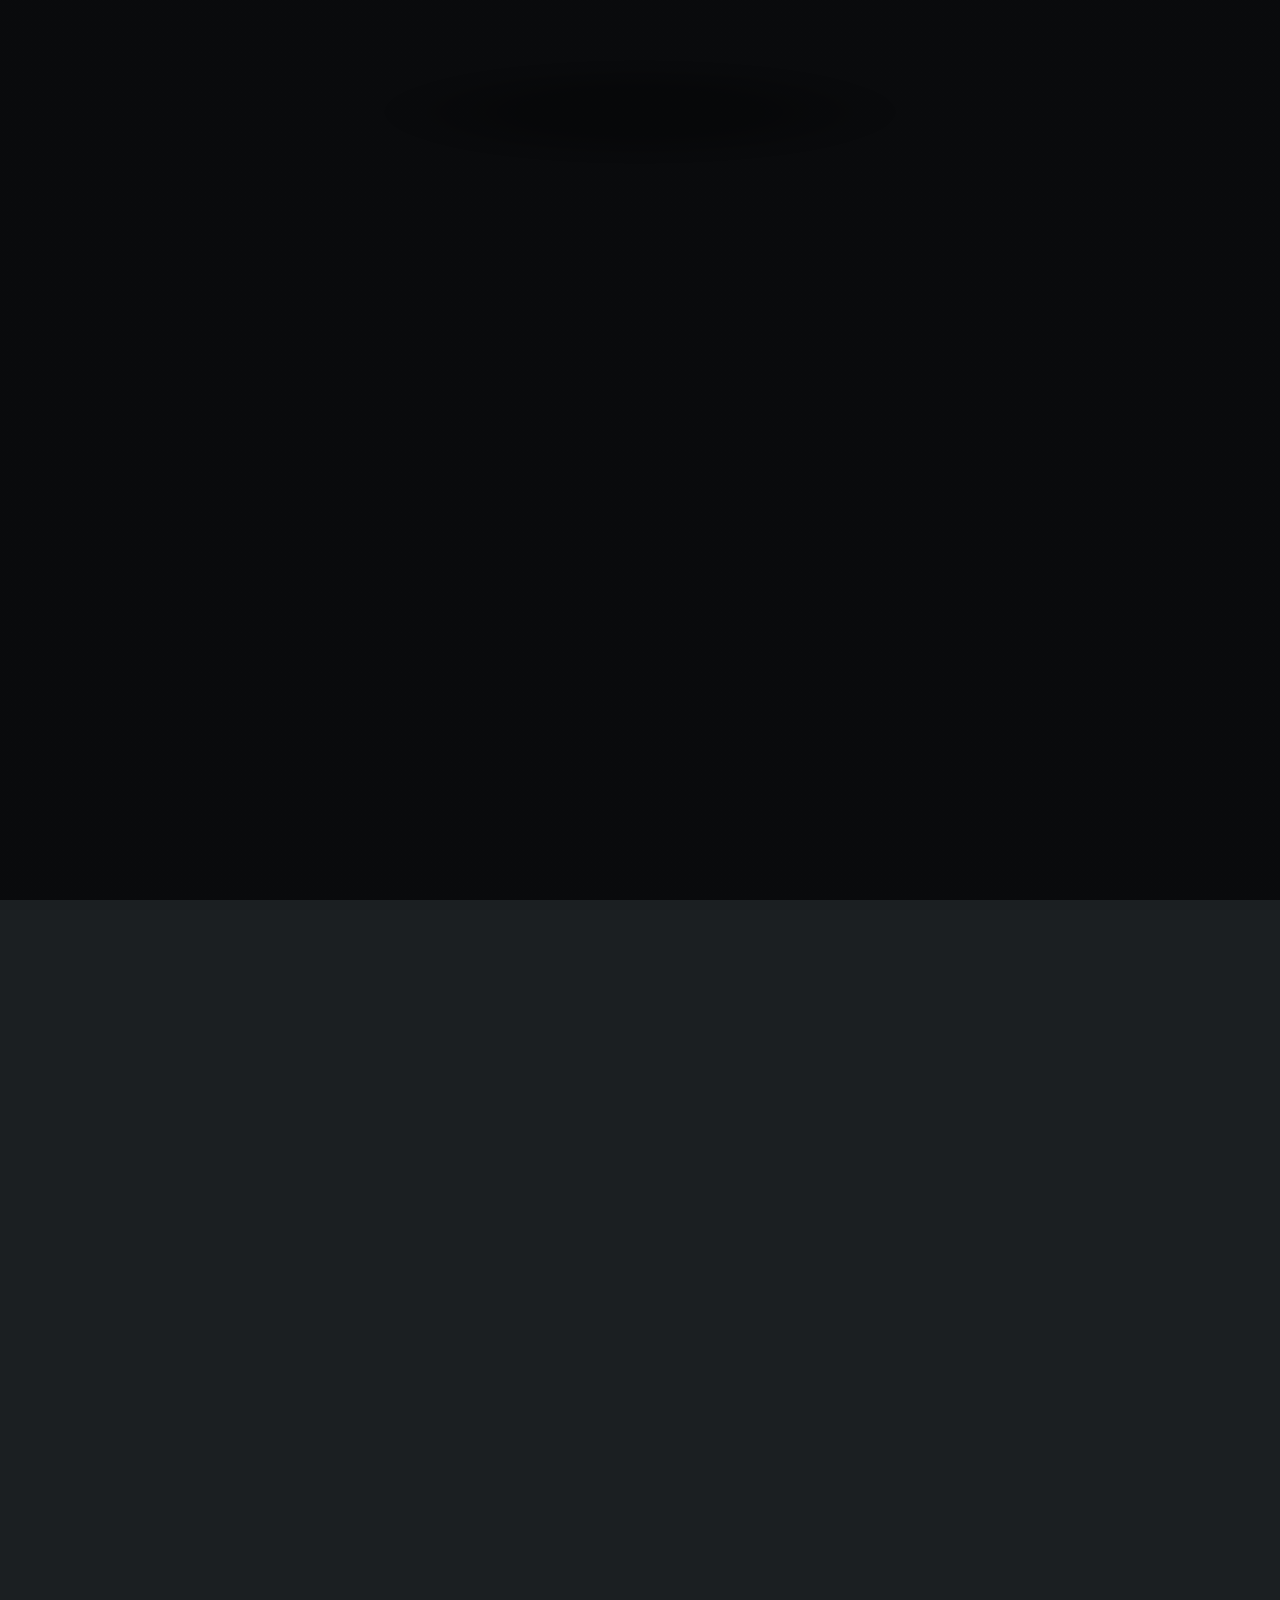
==== index.html @ 465e0b08 "Update index.html" ====
<!DOCTYPE HTML>
<!--
	Dimension by HTML5 UP
	html5up.net | @ajlkn
	Free for personal and commercial use under the CCA 3.0 license (html5up.net/license)
-->
<html>
	<!-- 	This is the "Head" of the HTML document.
		It contains information that isn't displayed on the actual page, but is useful
		for the web browser when loading the page	
	-->
	<head>
		<!-- This is the title of the page. It is the text that appears inside this pages tab in your web browser -->
		<title>Sara Capecchiacci</title>
		<meta charset="utf-8" />
		<meta name="viewport" content="width=device-width, initial-scale=1, user-scalable=no" />
		<!-- 	This links to this page's CSS, which is contained in the folder assets/css and the file main.css.
			 If you want to edit the styling of this page, you should edit the file assets/css/main.css
			 If you have a new CSS file you'd like to add with custom styling, you should link to it here using:
			 <link rel="stylesheet" href="assets/css/my-new-css-file.css"/> 
		-->
		<link rel="stylesheet" href="assets/css/main.css" />
		<!-- 	In the case that the user's browser does not support JavaScript (unlikely, but possible), the page
			will load a separate set of CSS stylings from the file assets/css/noscript.css
			Any HTML contained inside <noscript></noscript> tags will be loaded in the event that JavaScript is not
			available. 
		-->
		<link rel="stylesheet" href="https://cdnjs.cloudflare.com/ajax/libs/font-awesome/6.7.2/css/all.min.css">
		<noscript><link rel="stylesheet" href="assets/css/noscript.css" /></noscript>
	</head>
	<!-- The body is the location where your site's content will go -->
	<body class="is-preload">

			<!-- This "div" wraps around all of our content and just changes how things are layed out -->
			<div id="wrapper">

					<!-- This is where the content that appears on page load exists -->
					<header id="header">
						<!-- This is the main content of the front page -->
						<div class="content">
							<div class="inner">
								<!-- Here is a heading where you can put your name -->
								<h1>
									Sara Capecchiacci
								</h1>
								<!-- 	Here is an image where you can put a picture of you. 
									You can change the width and height attributes below to change how large
									your image is.

									Try adding "border-radius: 50%;" to the style attribute.
								-->
								<img src="images/picture.JPG" style="width:280px; height:280px; object-fit: cover;">
								<!-- 	Here is a paragraph where you can put your position and institution, or
									a short line about yourself.
								-->
								<p>
									PhD candidate <br> Institute of Astrophysics - FORTH
								</p>

								<!-- Small bio -->
							    <p class="bio">
							        I study relativistic jets from supermassive black holes. My research combines multiwavelength
							        observations, spectral modelling, and polarimetry to investigate
							        particle acceleration and magnetic field structures in blazars.
							    </p>
															
								<!-- Here is a paragraph where you can put a link to your CV -->
								<p>
									<!-- Note you will want to change where this points to! -->
									<a href="https://drive.google.com/file/d/13VNxeO8itMdhWg0l_MKs22G4I3-7I-QQ/view?usp=share_link" target="_blank">Curriculum Vitae</a>
								</p>
							</div>
						</div>
						<!-- This is the navigation menu -->
						<nav>
							<!-- This element makes an "Unordered List" -->
							<ul>
								<!-- This is a "List Item" -->
								<li>
									<!-- 	Note that this links to #about, which will move the page to wherever
										the element with the id "about" exists.
									-->
									<a href="#about">About Me</a>
								</li>
								<li>
									<a href="#research">Research</a>
								</li>
								<li>
									<a href="#community">Experience</a>
								</li>
								<li>
								    <a href="#workshops">Workshops</a>
								</li>
								<li>
									<a href="#contact">Contact</a>
								</li>
								<!-- 	You can add another button to your navigation menu by adding
									another List Item with a link inside of it.
								-->
								<!-- <li>
									<a href="images/Astronomy.jpg">My CV</a>
								</li> -->
							</ul>
						</nav>
					</header>

					<!-- These are the "cards" that appear when you click the buttons on the main page -->
					<div id="main">
						<!-- 	Here is the "About Me" card. Note it has the id "about", which the previous 
							button links to.
						-->
						<article id="about">
							<h2 class="major">About Me</h2>
							<!-- Here is an image that you can customize for this page -->
							<!-- <span class="image main">
								<img src="images/pic01.jpg" alt=""/>
							</span> -->
							<!-- Here are three paragraphs where you can fill out information about yourself -->
							<!-- Items contained in <b> tags are bolded! -->
							<h3 class="subtitle">Research Interests</h3>
								<ul>
									<li>High-energy astrophysics</li>
									<li>Active Galactic Nuclei</li>
									<li>Blazars</li>
									<li>Multiwavelength observations and polarimetry</li>
									<li>Relativistic jets</li>
									<li>Particle acceleration</li>
									<li>Next-generation X-ray missions</li>
								</ul>

							<h3 class="subtitle">Scientific Collaborations and Teams</h3>
								<ul>
									<li>Fermi-LAT Collaboration</li>
    								<li>LSST AGN Science Collaboration</li>
    								<li>COSI Collaboration</li>
    								<li>GOSoX Science Team</li>
									<li>EXPO Collaboration</li>
								</ul>
							
							<h3 class="subtitle">Education</h3>
								<ul>
								<p>
									Bachelor's degree in Physics at Università degli Studi di Milano (10/2021); Master's degree with highest honors in Astrophysics and Space Physics at Università degli Studi di Milano Bicocca (11/2023); PhD student at IA-FORTH (10/2024-present day).
								</p>
								</ul>

						</article>

						<!-- Here is the "Research" card. -->
						<article id="research">
							<div class="section-header">
    							<h2 class="major">Research</h2>

    							<ul class="icons">
        							<li>
            							<a href="https://orcid.org/0009-0007-1918-577X" class="icon fa-brands fa-orcid">
                							<span class="label">ORCID</span>
            							</a>
        							</li>
									<li>
            							<a href="https://scholar.google.com/citations?user=LfG6wXsAAAAJ&hl=it&oi=ao" class="icon fa-solid fa-graduation-cap">
                							<span class="label">Google Scholar</span>
            							</a>
        							</li>
    							</ul>
							</div>				
							<!-- Here is an image that you can customize for this page -->
							<!-- <span class="image main">
								<img src="images/present.jpg" alt=""/>
							</span>  -->

							<h3 class="subtitle">First author publications</h3>
							<!-- <span class="image main">
								<img src="images/pic02.jpg" alt=""/>
							</span> -->
								<!-- 	A <br> tag puts in a break so that the text that follows it displays on
									the next line.
								-->

							<p>
								<b>Blazars through the Eyes of REDSoX and GOSoX</b><br>Accepted for publication in A&A.
							</p>

							<p>
								<b>Spectral Modelling of IXPE HSP Blazars: Exploring One-Zone and Two-Zone Leptonic Scenarios</b><br>Accepted for publication in A&A.
							</p>

							<p>
								<b>Discriminating Blazar Emission Models with High-Energy Polarimetry: Multi-band Predictions and Detectability</b><br>Published in <a href="https://www.aanda.org/articles/aa/full_html/2026/07/aa60331-26/aa60331-26.html">A&A</a>.
							</p>

							<p>
								<b>Unveiling blazar synchrotron emission: a multiwavelength polarimetric study of high-synchrotron and low-synchrotron peaked populations</b><br>Published in <a href="https://www.aanda.org/articles/aa/abs/2025/11/aa55392-25/aa55392-25.html">A&A</a>.
							</p>

							
							<!-- <h3 class="subtitle">Work in progress</h3> -->
								<!-- 	A <br> tag puts in a break so that the text that follows it displays on
									the next line.
								-->

								
							<h3 class="subtitle">Proposals</h3>
							
							<p>
								<b>XMM-Newton, NuSTAR, COSI</b><br>"AGN coronal temperatures with XMM-Newton, NuSTAR & COSI", co-I
							</p>

							<p>
								<b>IXPE Cycle 4</b><br>"Straight out of External Compton: the luminous blazar S5 0836+710", co-I
							</p>
							
							<p>
								<b>IXPE Cycle 4</b><br>"Legacy survey of HSP blazars in X-ray polarisation", co-I
							</p>
							
							<p>
								<b>IXPE Cycle 3</b><br>"X-ray and broad band Polarimetric study of the peculiar HSP 1ES 1959+650", co-I, granted 320 ksec of observation time
							</p>

							<p>
								<b>IXPE Cycle 3</b><br>"Legacy X-ray polarization light curve of blazar Mrk 501", co-I, granted 2 Msec of observation time
							</p>

							<p>
								<b>EXPO, The Enhanced X-ray Polarimetry Observatory</b><br>ESA M-class mission selected for proposal phase
							</p>

							
							<h3 class="subtitle">Theses</h3>

							<p>
								<b>PhD Thesis</b><br>"Exploring particle acceleration models in supermassive black hole jets through multiwavelength polarization observations" (in prep.).
							</p>
							
							<p>
								<b>Master's Thesis</b><br>"Mitigating unbalanced training sets for machine learning: generation of synthetic SEDs for the selection of high-redshift quasars" (INAF).
							</p>
							
							<p>
								<b>Bachelor's Thesis</b><br>"Study of time dependence of Planck-LFI detector properties" (Planck collaboration).
							</p>


							<h3 class="subtitle">Co-authored publications</h3>

							<p>
								<b>Intra-night optical polarization monitoring of blazars II</b><br>A. Glykopoulou et al., in prep.
							</p>

							<p>
								<b>Revisiting the multi-wavelength polarization of Mrk 421: Signatures of a propagating shock</b><br>F. Apel et al., in prep.
							</p>

							<p>
								<b>Testing the Correlations between X-ray Spectral Properties and Polarization for High Synchrotron Peaked Blazars</b><br>M. L. Saade et al., submitted to MNRAS.
							</p>

							<p>
								<b>EXPO: a quantum leap in fast, wide-band X-ray polarimetry for astrophysics</b><br>P. Soffitta et al., Proc. SPIE, 14146, 3105324. <a href="https://arxiv.org/abs/2608.20898v1">ArXiv</a>.
							</p>

							<p>
								<b>The Second Catalog of Low-Energy Fermi-LAT Sources</b><br>Fermi-LAT Collaboration, accepted in ApJ. <a href="https://arxiv.org/abs/2610.18972">ArXiv</a>.
							</p>

							<p>
								<b>4FHL: The Fourth Catalog of Hard Fermi-LAT Sources</b><br>Fermi-LAT Collaboration, accepted in ApJ. <a href="https://arxiv.org/abs/2609.31457">ArXiv</a>.
							</p>

							<p>
								<b>Tracking down the broadband polarimetric properties of PG1553+113</b><br>R. Middei et al., published in ApJ. <a href="https://arxiv.org/abs/2605.12602">ArXiv</a>.
							</p>

							<p>
								<b>Detectability of Polarized &gamma;-Ray Emission from Blazar Flares with COSI</b><br>A. Latiolais et al., published in ApJ. <a href="https://arxiv.org/abs/2605.01139">ArXiv</a>.
							</p>

							<p>
								<b>Intra-night optical polarization monitoring of blazars</b><br>A. Polychronakis et al., published in A&A. <a href="https://arxiv.org/abs/2511.10736">ArXiv</a>.
							</p>

						</article>

						<!-- Here is the "Experience" card. -->
						<article id="community">
    						<h2 class="major">Experience</h2>
    						<span class="image main">
        						<img src="images/skinakas.jpg" alt="" />
    						</span>

    						<div style="margin-left: 1rem;">
        						<p style="margin-bottom: 0.25rem;"><b>Observations:</b></p>
        						<ul style="margin-top: 0;">
            						<li>Operator of the 1.3 m telescope at the Skinakas Observatory (present).</li>
        						</ul>

        						<p style="margin-bottom: 0.25rem;"><b>Organising committees:</b></p>
        						<ul style="margin-top: 0;">
            						<li>Local Organising Committee for Extragalactic Jets in Crete 2025, Heraklion, Greece.</li>
            						<li>University of Crete PhD Day Organising Committee (present).</li>
        						</ul>

        						<p style="margin-bottom: 0.25rem;"><b>Teaching:</b></p>
        						<ul style="margin-top: 0;">
            						<li>Teaching assistant for “Introduction of Python for Physicists” at the University of Crete (present).</li>
            						<li>Substitute high-school teacher for mathematics and physics (2024).</li>
        						</ul>

        						<p style="margin-bottom: 0.25rem;"><b>Outreach:</b></p>
        						<ul style="margin-top: 0;">
            						<li>Public events at Skinakas Observatory, presenting the observatory and its telescopes to visitors (present).</li>
            						<li>Researcher's Night at IA-FORTH, presenting the work of the Department of Astrophysics (present).</li>
        						</ul>

        						<!-- <p>
            						<b>Equity & Inclusion:</b>
        						</p> -->
    						</div>
						</article>

						<!-- Here is the "Workshops" card. -->
						<article id="workshops">
							<h3 class="subtitle">Astrophysics schools</h3>
							<!-- <span class="image main">
								<img src="images/pic02.jpg" alt=""/>
							</span> -->
								<!-- 	A <br> tag puts in a break so that the text that follows it displays on
									the next line.
								-->

							<p>
								<b>6th Hel.A.S. Astrophysics Summer School</b><br>August 24-28, 2026, National and Kapodistrian University of Athens, Greece
							</p>

							<p>
								<b>Astrostatistics Summer School</b><br>June 16-20, 2026, University of Crete, Greece
							</p>

							<p>
								<b>Fermi Summer School</b><br>May 26-June 7, 2025, University of Delaware Conference Center, USA
							</p>

							<p>
								<b>Frontiers in X-ray Polarimetry (FiXP) Academy</b><br>April 7-11, 2025, Gran Sasso Science Institute, Italy
							</p>

							<h3 class="subtitle">Workshops</h3>

							<p>
								<b>The VI Gravi-Gamma-Nu Workshop</b><br>September 30-October 2, 2026, Università degli Studi di Milano Bicocca, Italy
							</p>

							<p>
								<b>Physics of the Cosmos Third Early Career Workshop</b><br>September 22-24, 2026
							</p>

							<p>
								<b>IXPE Proposers Workshop 2026</b><br>June 30, 2026
							</p>
							
							<p>
								<b>XMM Data Analysis Workshop</b><br>April 1-3, 2025
							</p>

							<p>
								<b>Gaia Science Alerts Workshop</b><br>September 30- Oct 2, 2024, Institute of Astrophysics - Forth, Greece
							</p>
							
						</article>

						<!-- Here is a the "Contact" card. -->
						<article id="contact">
							<h2 class="major">Contact</h2>
							<p>
							    <i class="icon fa-envelope"></i>
							    <b>Email:</b>
							    <a href="mailto:scapecchiacci@ia.forth.gr">scapecchiacci@ia.forth.gr</a>
							</p>
							
							<p> 
								<i class="icon fa-home"></i>
								<b>Address:</b> IA-FORTH, N. Plastira 100, 70013 Vassilika Vouton, Greece
							</p>

							<p> 
								<i class="icon fa-phone"></i>
								<b>Phone:</b> +30 6947192276
							</p>

							<!-- 	Here are the fancy icons that link to your social media.
								These icons are rendered using Font Awesome fonts, and you can find more icons
								here: https://fontawesome.com/icons
							-->
							<ul class="icons">
								<!-- The Linkedin icon -->
								<li>
									<a href="https://www.linkedin.com/in/sara-capecchiacci-63b383281/" class="icon fa-linkedin">
										<span class="label">Linkedin</span>
									</a>	
								</li>
								<!-- The orcID icon -->
								<li>
									<a href="https://orcid.org/0009-0007-1918-577X" class="icon fa-brands fa-orcid">
										<span class="label">orcID</span>
									</a>
								</li>
								<!-- The Scholar icon -->
								<li>
									<a href="https://scholar.google.com/citations?user=LfG6wXsAAAAJ&hl=it&oi=ao" class="icon fa-solid fa-graduation-cap">
										<span class="label">googlescholar</span>
									</a>
								</li>
							</ul>
						</article>
					</div>

					<!-- This is the footer that appears at the bottom of the page -->
					<footer id="footer">
						<!-- 	You can change "Untitled" to your name to show everyone that
							this is your work.
						-->
						<p class="copyright">&copy; Untitled. Design: <a href="https://html5up.net">HTML5 UP</a>.</p>
					</footer>

			</div>

			<!--	This is the background image of the site.
				All configuration of the background is done with CSS.
				Look in the file assets/css/main.css and search for "#bg" to
				see how this element is styled. Look for comments pointing 
				to where you can set a new background image.
			-->
			<div id="bg"></div>

			<!-- Scripts -->
			<script src="assets/js/jquery.min.js"></script>
			<script src="assets/js/browser.min.js"></script>
			<script src="assets/js/breakpoints.min.js"></script>
			<script src="assets/js/util.js"></script>
			<script src="assets/js/main.js"></script>

	</body>
</html>
---- assets/css/main.css ----
/* This is where the Font Awesome fonts come from */
@import url(font-awesome.min.css);
@import url("https://fonts.googleapis.com/css?family=Source+Sans+Pro:300italic,600italic,300,600");

/*
	Dimension by HTML5 UP
	html5up.net | @ajlkn
	Free for personal and commercial use under the CCA 3.0 license (html5up.net/license)
*/

html, body, div, span, applet, object,
iframe, h1, h2, h3, h4, h5, h6, p, blockquote,
pre, a, abbr, acronym, address, big, cite,
code, del, dfn, em, img, ins, kbd, q, s, samp,
small, strike, strong, sub, sup, tt, var, b,
u, i, center, dl, dt, dd, ol, ul, li, fieldset,
form, label, legend, table, caption, tbody,
tfoot, thead, tr, th, td, article, aside,
canvas, details, embed, figure, figcaption,
footer, header, hgroup, menu, nav, output, ruby,
section, summary, time, mark, audio, video {
	margin: 0;
	padding: 0;
	border: 0;
	font-size: 100%;
	font: inherit;
	vertical-align: baseline;}

article, aside, details, figcaption, figure,
footer, header, hgroup, menu, nav, section {
	display: block;}

body {
	line-height: 1;
}

ol, ul {
	list-style: none;
}

blockquote, q {
	quotes: none;
}

	blockquote:before, blockquote:after, q:before, q:after {
		content: '';
		content: none;
	}

table {
	border-collapse: collapse;
	border-spacing: 0;
}

body {
	-webkit-text-size-adjust: none;
}

mark {
	background-color: transparent;
	color: inherit;
}

input::-moz-focus-inner {
	border: 0;
	padding: 0;
}

input, select, textarea {
	-moz-appearance: none;
	-webkit-appearance: none;
	-ms-appearance: none;
	appearance: none;
}

@-ms-viewport {
	width: device-width;
}

@media screen and (max-width: 480px) {

	html, body {
		min-width: 320px;
	}

}

html {
	box-sizing: border-box;
}

*, *:before, *:after {
	box-sizing: inherit;
}

body {
	background: #1b1f22;
}

	body.is-preload *, body.is-preload *:before, body.is-preload *:after {
		-moz-animation: none !important;
		-webkit-animation: none !important;
		-ms-animation: none !important;
		animation: none !important;
		-moz-transition: none !important;
		-webkit-transition: none !important;
		-ms-transition: none !important;
		transition: none !important;
	}

/* Type */

html {
	font-size: 16pt;
}

	@media screen and (max-width: 1680px) {

		html {
			font-size: 12pt;
		}

	}

	@media screen and (max-width: 736px) {

		html {
			font-size: 11pt;
		}

	}

	@media screen and (max-width: 360px) {

		html {
			font-size: 10pt;
		}

	}

body, input, select, textarea {
	color: #ffffff;
	font-family: "Source Sans Pro", sans-serif;
	font-weight: 300;
	font-size: 1rem;
	line-height: 1.65;
}

/* Here you can change how links (and all of the other basic elements) look */
a {
	-moz-transition: color 0.2s ease-in-out, background-color 0.2s ease-in-out, border-bottom-color 0.2s ease-in-out;
	-webkit-transition: color 0.2s ease-in-out, background-color 0.2s ease-in-out, border-bottom-color 0.2s ease-in-out;
	-ms-transition: color 0.2s ease-in-out, background-color 0.2s ease-in-out, border-bottom-color 0.2s ease-in-out;
	transition: color 0.2s ease-in-out, background-color 0.2s ease-in-out, border-bottom-color 0.2s ease-in-out;
	border-bottom: dotted 1px rgba(255, 255, 255, 0.5);
	text-decoration: none;
	color: inherit;
}

	a:hover {
		border-bottom-color: transparent;
	}

strong, b {
	color: #ffffff;
	font-weight: 600;
}

em, i {
	font-style: italic;
}

p {
	margin: 0 0 2rem 0;
}

h1, h2, h3, h4, h5, h6 {
	color: #ffffff;
	font-weight: 600;
	line-height: 1.5;
	margin: 0 0 1rem 0;
	text-transform: uppercase;
	letter-spacing: 0.2rem;
}

	h1 a, h2 a, h3 a, h4 a, h5 a, h6 a {
		color: inherit;
		text-decoration: none;
	}

	h1.major, h2.major, h3.major, h4.major, h5.major, h6.major {
		border-bottom: solid 1px #ffffff;
		width: -moz-max-content;
		width: -webkit-max-content;
		width: -ms-max-content;
		width: max-content;
		padding-bottom: 0.5rem;
		margin: 0 0 2rem 0;
	}

h1 {
	font-size: 2.25rem;
	line-height: 1.3;
	letter-spacing: 0.5rem;
}

h2 {
	font-size: 1.5rem;
	line-height: 1.4;
	letter-spacing: 0.5rem;
}

h3 {
	font-size: 1rem;
}

h4 {
	font-size: 0.8rem;
}

h5 {
	font-size: 0.7rem;
}

h6 {
	font-size: 0.6rem;
}

/* 	
	media queries (@media) are what make web pages mobile friendly.
   	web pages with media queries "respond" to changes in the webpage width by
   	changing the styling of individual elements.

	When screens render the page with 736 pixels or less of width, then this
	CSS will overwrite the old CSS.

   	See here for more: https://www.w3schools.com/css/css3_mediaqueries_ex.asp
*/
@media screen and (max-width: 736px) {

	h1 {
		font-size: 1.75rem;
		line-height: 1.4;
	}

	h2 {
		font-size: 1.25em;
		line-height: 1.5;
	}

}

sub {
	font-size: 0.8rem;
	position: relative;
	top: 0.5rem;
}

sup {
	font-size: 0.8rem;
	position: relative;
	top: -0.5rem;
}

blockquote {
	border-left: solid 4px #ffffff;
	font-style: italic;
	margin: 0 0 2rem 0;
	padding: 0.5rem 0 0.5rem 2rem;
}

code {
	background: rgba(255, 255, 255, 0.075);
	border-radius: 4px;
	font-family: "Courier New", monospace;
	font-size: 0.9rem;
	margin: 0 0.25rem;
	padding: 0.25rem 0.65rem;
}

pre {
	-webkit-overflow-scrolling: touch;
	font-family: "Courier New", monospace;
	font-size: 0.9rem;
	margin: 0 0 2rem 0;
}

	pre code {
		display: block;
		line-height: 1.75;
		padding: 1rem 1.5rem;
		overflow-x: auto;
	}

hr {
	border: 0;
	border-bottom: solid 1px #ffffff;
	margin: 2.75rem 0;
}

.align-left {
	text-align: left;
}

.align-center {
	text-align: center;
}

.align-right {
	text-align: right;
}

/* Form */

form {
	margin: 0 0 2rem 0;
}

	form > :last-child {
		margin-bottom: 0;
	}

	form > .fields {
		display: -moz-flex;
		display: -webkit-flex;
		display: -ms-flex;
		display: flex;
		-moz-flex-wrap: wrap;
		-webkit-flex-wrap: wrap;
		-ms-flex-wrap: wrap;
		flex-wrap: wrap;
		width: calc(100% + 3rem);
		margin: -1.5rem 0 2rem -1.5rem;
	}

		form > .fields > .field {
			-moz-flex-grow: 0;
			-webkit-flex-grow: 0;
			-ms-flex-grow: 0;
			flex-grow: 0;
			-moz-flex-shrink: 0;
			-webkit-flex-shrink: 0;
			-ms-flex-shrink: 0;
			flex-shrink: 0;
			padding: 1.5rem 0 0 1.5rem;
			width: calc(100% - 1.5rem);
		}

			form > .fields > .field.half {
				width: calc(50% - 0.75rem);
			}

			form > .fields > .field.third {
				width: calc(100%/3 - 0.5rem);
			}

			form > .fields > .field.quarter {
				width: calc(25% - 0.375rem);
			}

	@media screen and (max-width: 480px) {

		form > .fields {
			width: calc(100% + 3rem);
			margin: -1.5rem 0 2rem -1.5rem;
		}

			form > .fields > .field {
				padding: 1.5rem 0 0 1.5rem;
				width: calc(100% - 1.5rem);
			}

				form > .fields > .field.half {
					width: calc(100% - 1.5rem);
				}

				form > .fields > .field.third {
					width: calc(100% - 1.5rem);
				}

				form > .fields > .field.quarter {
					width: calc(100% - 1.5rem);
				}

	}

label {
	color: #ffffff;
	display: block;
	font-size: 0.8rem;
	font-weight: 300;
	letter-spacing: 0.2rem;
	line-height: 1.5;
	margin: 0 0 1rem 0;
	text-transform: uppercase;
}

input[type="text"],
input[type="password"],
input[type="email"],
input[type="tel"],
select,
textarea {
	-moz-appearance: none;
	-webkit-appearance: none;
	-ms-appearance: none;
	appearance: none;
	-moz-transition: border-color 0.2s ease-in-out, box-shadow 0.2s ease-in-out, background-color 0.2s ease-in-out;
	-webkit-transition: border-color 0.2s ease-in-out, box-shadow 0.2s ease-in-out, background-color 0.2s ease-in-out;
	-ms-transition: border-color 0.2s ease-in-out, box-shadow 0.2s ease-in-out, background-color 0.2s ease-in-out;
	transition: border-color 0.2s ease-in-out, box-shadow 0.2s ease-in-out, background-color 0.2s ease-in-out;
	background-color: transparent;
	border-radius: 4px;
	border: solid 1px #ffffff;
	color: inherit;
	display: block;
	outline: 0;
	padding: 0 1rem;
	text-decoration: none;
	width: 100%;
}

	input[type="text"]:invalid,
	input[type="password"]:invalid,
	input[type="email"]:invalid,
	input[type="tel"]:invalid,
	select:invalid,
	textarea:invalid {
		box-shadow: none;
	}

	input[type="text"]:focus,
	input[type="password"]:focus,
	input[type="email"]:focus,
	input[type="tel"]:focus,
	select:focus,
	textarea:focus {
		background: rgba(255, 255, 255, 0.075);
		border-color: #ffffff;
		box-shadow: 0 0 0 1px #ffffff;
	}

select {
	background-image: url("data:image/svg+xml;charset=utf8,%3Csvg xmlns='http://www.w3.org/2000/svg' width='40' height='40' preserveAspectRatio='none' viewBox='0 0 40 40'%3E%3Cpath d='M9.4,12.3l10.4,10.4l10.4-10.4c0.2-0.2,0.5-0.4,0.9-0.4c0.3,0,0.6,0.1,0.9,0.4l3.3,3.3c0.2,0.2,0.4,0.5,0.4,0.9 c0,0.4-0.1,0.6-0.4,0.9L20.7,31.9c-0.2,0.2-0.5,0.4-0.9,0.4c-0.3,0-0.6-0.1-0.9-0.4L4.3,17.3c-0.2-0.2-0.4-0.5-0.4-0.9 c0-0.4,0.1-0.6,0.4-0.9l3.3-3.3c0.2-0.2,0.5-0.4,0.9-0.4S9.1,12.1,9.4,12.3z' fill='%23ffffff' /%3E%3C/svg%3E");
	background-size: 1.25rem;
	background-repeat: no-repeat;
	background-position: calc(100% - 1rem) center;
	height: 2.75rem;
	padding-right: 2.75rem;
	text-overflow: ellipsis;
}

	select option {
		color: #ffffff;
		background: #1b1f22;
	}

	select:focus::-ms-value {
		background-color: transparent;
	}

	select::-ms-expand {
		display: none;
	}

input[type="text"],
input[type="password"],
input[type="email"],
select {
	height: 2.75rem;
}

textarea {
	padding: 0.75rem 1rem;
}

input[type="checkbox"],
input[type="radio"] {
	-moz-appearance: none;
	-webkit-appearance: none;
	-ms-appearance: none;
	appearance: none;
	display: block;
	float: left;
	margin-right: -2rem;
	opacity: 0;
	width: 1rem;
	z-index: -1;
}

	input[type="checkbox"] + label,
	input[type="radio"] + label {
		text-decoration: none;
		-moz-user-select: none;
		-webkit-user-select: none;
		-ms-user-select: none;
		user-select: none;
		color: #ffffff;
		cursor: pointer;
		display: inline-block;
		font-size: 0.8rem;
		font-weight: 300;
		margin: 0 0 0.5rem 0;
		padding-left: 2.65rem;
		padding-right: 0.75rem;
		position: relative;
	}

		input[type="checkbox"] + label:before,
		input[type="radio"] + label:before {
			-moz-osx-font-smoothing: grayscale;
			-webkit-font-smoothing: antialiased;
			font-family: FontAwesome;
			font-style: normal;
			font-weight: normal;
			text-transform: none !important;
		}

		input[type="checkbox"] + label:before,
		input[type="radio"] + label:before {
			-moz-transition: border-color 0.2s ease-in-out, box-shadow 0.2s ease-in-out, background-color 0.2s ease-in-out;
			-webkit-transition: border-color 0.2s ease-in-out, box-shadow 0.2s ease-in-out, background-color 0.2s ease-in-out;
			-ms-transition: border-color 0.2s ease-in-out, box-shadow 0.2s ease-in-out, background-color 0.2s ease-in-out;
			transition: border-color 0.2s ease-in-out, box-shadow 0.2s ease-in-out, background-color 0.2s ease-in-out;
			border-radius: 4px;
			border: solid 1px #ffffff;
			content: '';
			display: inline-block;
			height: 1.65rem;
			left: 0;
			line-height: calc(1.58125rem + 0em);
			position: absolute;
			text-align: center;
			top: -0.125rem;
			width: 1.65rem;
		}

	input[type="checkbox"]:checked + label:before,
	input[type="radio"]:checked + label:before {
		background: #ffffff !important;
		border-color: #ffffff !important;
		color: #1b1f22;
		content: '\f00c';
	}

	input[type="checkbox"]:focus + label:before,
	input[type="radio"]:focus + label:before {
		background: rgba(255, 255, 255, 0.075);
		border-color: #ffffff;
		box-shadow: 0 0 0 1px #ffffff;
	}

input[type="checkbox"] + label:before {
	border-radius: 4px;
}

input[type="radio"] + label:before {
	border-radius: 100%;
}

::-webkit-input-placeholder {
	color: rgba(255, 255, 255, 0.5) !important;
	opacity: 1.0;
}

:-moz-placeholder {
	color: rgba(255, 255, 255, 0.5) !important;
	opacity: 1.0;
}

::-moz-placeholder {
	color: rgba(255, 255, 255, 0.5) !important;
	opacity: 1.0;
}

:-ms-input-placeholder {
	color: rgba(255, 255, 255, 0.5) !important;
	opacity: 1.0;
}

.formerize-placeholder {
	color: rgba(255, 255, 255, 0.5) !important;
	opacity: 1.0;
}

/* Box */

.box {
	border-radius: 4px;
	border: solid 1px #ffffff;
	margin-bottom: 2rem;
	padding: 1.5em;
}

	.box > :last-child,
	.box > :last-child > :last-child,
	.box > :last-child > :last-child > :last-child {
		margin-bottom: 0;
	}

	.box.alt {
		border: 0;
		border-radius: 0;
		padding: 0;
	}

/* This changes what the icons look like */
.icon {
	text-decoration: none;
	border-bottom: none;
	position: relative;
}

	.icon:before {
		-moz-osx-font-smoothing: grayscale;
		-webkit-font-smoothing: antialiased;
		font-family: FontAwesome;
		font-style: normal;
		font-weight: normal;
		text-transform: none !important;
	}

	.icon > .label {
		display: none;
	}

/* This changes what an image looks like */
.image {
	border-radius: 4px;
	border: 0;
	display: inline-block;
	position: relative;
}

	.image:before {
		pointer-events: none;
		background-image: url("../../images/overlay.png");
		background-color: rgba(19, 21, 25, 0.5);
		border-radius: 4px;
		content: '';
		display: block;
		height: 100%;
		left: 0;
		opacity: 0.5;
		position: absolute;
		top: 0;
		width: 100%;
	}

	.image img {
		border-radius: 4px;
		display: block;
	}

	.image.left, .image.right {
		max-width: 40%;
	}

		.image.left img, .image.right img {
			width: 100%;
		}

	.image.left {
		float: left;
		padding: 0 1.5em 1em 0;
		top: 0.25em;
	}

	.image.right {
		float: right;
		padding: 0 0 1em 1.5em;
		top: 0.25em;
	}

	.image.fit {
		display: block;
		margin: 0 0 2rem 0;
		width: 100%;
	}

		.image.fit img {
			width: 100%;
		}

	.image.main {
		display: block;
		margin: 2.5rem 0;
		width: 100%;
	}

		.image.main img {
			width: 100%;
		}

	@media screen and (max-width: 736px) {

		.image.main {
			margin: 2rem 0;
		}

	}

	@media screen and (max-width: 480px) {

		.image.main {
			margin: 1.5rem 0;
		}

	}

/* List */

ol {
	list-style: decimal;
	margin: 0 0 2rem 0;
	padding-left: 1.25em;
}

	ol li {
		padding-left: 0.25em;
	}

ul {
	list-style: disc;
	margin: 0 0 2rem 0;
	padding-left: 1em;
}

	ul li {
		padding-left: 0.5em;
	}

	ul.alt {
		list-style: none;
		padding-left: 0;
	}

		ul.alt li {
			border-top: solid 1px #ffffff;
			padding: 0.5em 0;
		}

			ul.alt li:first-child {
				border-top: 0;
				padding-top: 0;
			}

dl {
	margin: 0 0 2rem 0;
}

	dl dt {
		display: block;
		font-weight: 600;
		margin: 0 0 1rem 0;
	}

	dl dd {
		margin-left: 2rem;
	}

/* Actions */

ul.actions {
	display: -moz-flex;
	display: -webkit-flex;
	display: -ms-flex;
	display: flex;
	cursor: default;
	list-style: none;
	margin-left: -1rem;
	padding-left: 0;
}

	ul.actions li {
		padding: 0 0 0 1rem;
		vertical-align: middle;
	}

	ul.actions.special {
		-moz-justify-content: center;
		-webkit-justify-content: center;
		-ms-justify-content: center;
		justify-content: center;
		width: 100%;
		margin-left: 0;
	}

		ul.actions.special li:first-child {
			padding-left: 0;
		}

	ul.actions.stacked {
		-moz-flex-direction: column;
		-webkit-flex-direction: column;
		-ms-flex-direction: column;
		flex-direction: column;
		margin-left: 0;
	}

		ul.actions.stacked li {
			padding: 1.3rem 0 0 0;
		}

			ul.actions.stacked li:first-child {
				padding-top: 0;
			}

	ul.actions.fit {
		width: calc(100% + 1rem);
	}

		ul.actions.fit li {
			-moz-flex-grow: 1;
			-webkit-flex-grow: 1;
			-ms-flex-grow: 1;
			flex-grow: 1;
			-moz-flex-shrink: 1;
			-webkit-flex-shrink: 1;
			-ms-flex-shrink: 1;
			flex-shrink: 1;
			width: 100%;
		}

			ul.actions.fit li > * {
				width: 100%;
			}

		ul.actions.fit.stacked {
			width: 100%;
		}

	@media screen and (max-width: 480px) {

		ul.actions:not(.fixed) {
			-moz-flex-direction: column;
			-webkit-flex-direction: column;
			-ms-flex-direction: column;
			flex-direction: column;
			margin-left: 0;
			width: 100% !important;
		}

			ul.actions:not(.fixed) li {
				-moz-flex-grow: 1;
				-webkit-flex-grow: 1;
				-ms-flex-grow: 1;
				flex-grow: 1;
				-moz-flex-shrink: 1;
				-webkit-flex-shrink: 1;
				-ms-flex-shrink: 1;
				flex-shrink: 1;
				padding: 1rem 0 0 0;
				text-align: center;
				width: 100%;
			}

				ul.actions:not(.fixed) li > * {
					width: 100%;
				}

				ul.actions:not(.fixed) li:first-child {
					padding-top: 0;
				}

				ul.actions:not(.fixed) li input[type="submit"],
				ul.actions:not(.fixed) li input[type="reset"],
				ul.actions:not(.fixed) li input[type="button"],
				ul.actions:not(.fixed) li button,
				ul.actions:not(.fixed) li .button {
					width: 100%;
				}

					ul.actions:not(.fixed) li input[type="submit"].icon:before,
					ul.actions:not(.fixed) li input[type="reset"].icon:before,
					ul.actions:not(.fixed) li input[type="button"].icon:before,
					ul.actions:not(.fixed) li button.icon:before,
					ul.actions:not(.fixed) li .button.icon:before {
						margin-left: -0.5em;
					}

	}

/* This changes what icons inside of an unordered list (ul) look like */
ul.icons {
	cursor: default;
	list-style: none;
	padding-left: 0;
}

	ul.icons li {
		display: inline-block;
		padding: 0 0.75em 0 0;
	}

		ul.icons li:last-child {
			padding-right: 0;
		}

		ul.icons li a {
			border-radius: 100%;
			box-shadow: inset 0 0 0 1px #ffffff;
			display: inline-block;
			height: 2.25rem;
			line-height: 2.25rem;
			text-align: center;
			width: 2.25rem;
		}

			ul.icons li a:hover {
				background-color: rgba(255, 255, 255, 0.075);
			}

			ul.icons li a:active {
				background-color: rgba(255, 255, 255, 0.175);
			}

/* Table */

.table-wrapper {
	-webkit-overflow-scrolling: touch;
	overflow-x: auto;
}

table {
	margin: 0 0 2rem 0;
	width: 100%;
}

	table tbody tr {
		border: solid 1px #ffffff;
		border-left: 0;
		border-right: 0;
	}

		table tbody tr:nth-child(2n + 1) {
			background-color: rgba(255, 255, 255, 0.075);
		}

	table td {
		padding: 0.75em 0.75em;
	}

	table th {
		color: #ffffff;
		font-size: 0.9em;
		font-weight: 600;
		padding: 0 0.75em 0.75em 0.75em;
		text-align: left;
	}

	table thead {
		border-bottom: solid 2px #ffffff;
	}

	table tfoot {
		border-top: solid 2px #ffffff;
	}

	table.alt {
		border-collapse: separate;
	}

		table.alt tbody tr td {
			border: solid 1px #ffffff;
			border-left-width: 0;
			border-top-width: 0;
		}

			table.alt tbody tr td:first-child {
				border-left-width: 1px;
			}

		table.alt tbody tr:first-child td {
			border-top-width: 1px;
		}

		table.alt thead {
			border-bottom: 0;
		}

		table.alt tfoot {
			border-top: 0;
		}

/* Button */

input[type="submit"],
input[type="reset"],
input[type="button"],
button,
.button {
	-moz-appearance: none;
	-webkit-appearance: none;
	-ms-appearance: none;
	appearance: none;
	-moz-transition: background-color 0.2s ease-in-out, color 0.2s ease-in-out;
	-webkit-transition: background-color 0.2s ease-in-out, color 0.2s ease-in-out;
	-ms-transition: background-color 0.2s ease-in-out, color 0.2s ease-in-out;
	transition: background-color 0.2s ease-in-out, color 0.2s ease-in-out;
	background-color: transparent;
	border-radius: 4px;
	border: 0;
	box-shadow: inset 0 0 0 1px #ffffff;
	color: #ffffff !important;
	cursor: pointer;
	display: inline-block;
	font-size: 0.8rem;
	font-weight: 300;
	height: 2.75rem;
	letter-spacing: 0.2rem;
	line-height: 2.75rem;
	outline: 0;
	padding: 0 1.25rem 0 1.35rem;
	text-align: center;
	text-decoration: none;
	text-transform: uppercase;
	white-space: nowrap;
}

	input[type="submit"]:hover,
	input[type="reset"]:hover,
	input[type="button"]:hover,
	button:hover,
	.button:hover {
		background-color: rgba(255, 255, 255, 0.075);
	}

	input[type="submit"]:active,
	input[type="reset"]:active,
	input[type="button"]:active,
	button:active,
	.button:active {
		background-color: rgba(255, 255, 255, 0.175);
	}

	input[type="submit"].icon:before,
	input[type="reset"].icon:before,
	input[type="button"].icon:before,
	button.icon:before,
	.button.icon:before {
		margin-right: 0.5em;
	}

	input[type="submit"].fit,
	input[type="reset"].fit,
	input[type="button"].fit,
	button.fit,
	.button.fit {
		width: 100%;
	}

	input[type="submit"].small,
	input[type="reset"].small,
	input[type="button"].small,
	button.small,
	.button.small {
		font-size: 0.6rem;
		height: 2.0625rem;
		line-height: 2.0625rem;
	}

	input[type="submit"].primary,
	input[type="reset"].primary,
	input[type="button"].primary,
	button.primary,
	.button.primary {
		background-color: #ffffff;
		color: #1b1f22 !important;
		font-weight: 600;
	}

	input[type="submit"].disabled, input[type="submit"]:disabled,
	input[type="reset"].disabled,
	input[type="reset"]:disabled,
	input[type="button"].disabled,
	input[type="button"]:disabled,
	button.disabled,
	button:disabled,
	.button.disabled,
	.button:disabled {
		pointer-events: none;
		cursor: default;
		opacity: 0.25;
	}

input[type="submit"],
input[type="reset"],
input[type="button"],
button {
	line-height: calc(2.75rem - 2px);
}

/* This changes what the background of your site looks like */
#bg {
	-moz-transform: scale(1.0);
	-webkit-transform: scale(1.0);
	-ms-transform: scale(1.0);
	transform: scale(1.0);
	-webkit-backface-visibility: hidden;
	position: fixed;
	top: 0;
	left: 0;
	width: 100%;
	height: 100vh;
	z-index: 1;
}

	#bg:before, #bg:after {
		content: '';
		display: block;
		position: absolute;
		top: 0;
		left: 0;
		width: 100%;
		height: 100%;
	}

	/* This sets the image the overlay on the background */
	#bg:before {
		-moz-transition: background-color 2.5s ease-in-out;
		-webkit-transition: background-color 2.5s ease-in-out;
		-ms-transition: background-color 2.5s ease-in-out;
		transition: background-color 2.5s ease-in-out;
		-moz-transition-delay: 0.75s;
		-webkit-transition-delay: 0.75s;
		-ms-transition-delay: 0.75s;
		transition-delay: 0.75s;
		background-image: linear-gradient(to top, rgba(19, 21, 25, 0.5), rgba(19, 21, 25, 0.5)), url("../../images/overlay.png");
		background-size: auto, 256px 256px;
		background-position: center, center;
		background-repeat: no-repeat, repeat;
		/* This sets the order of rendering. This will sit on top of all elements with z-index < 2 */
		z-index: 2;
	}

	/* This sets the content of the actual background */
	#bg:after {
		-moz-transform: scale(1.125);
		-webkit-transform: scale(1.125);
		-ms-transform: scale(1.125);
		transform: scale(1.125);
		-moz-transition: -moz-transform 0.325s ease-in-out, -moz-filter 0.325s ease-in-out;
		-webkit-transition: -webkit-transform 0.325s ease-in-out, -webkit-filter 0.325s ease-in-out;
		-ms-transition: -ms-transform 0.325s ease-in-out, -ms-filter 0.325s ease-in-out;
		transition: transform 0.325s ease-in-out, filter 0.325s ease-in-out;
		/* We can change the background image here. */
		background-image: url("../../images/bg.jpg");
		background-position: center;
		background-size: cover;
		background-repeat: no-repeat;
		/* This sets the order of rendering. This will sit behind all elements with z-index > 1 */
		z-index: 1;
	}

	body.is-article-visible #bg:after {
		-moz-transform: scale(1.0825);
		-webkit-transform: scale(1.0825);
		-ms-transform: scale(1.0825);
		transform: scale(1.0825);
		-moz-filter: blur(0.2rem);
		-webkit-filter: blur(0.2rem);
		-ms-filter: blur(0.2rem);
		filter: blur(0.2rem);
	}

	body.is-preload #bg:before {
		background-color: #000000;
	}

/* Wrapper */

#wrapper {
	display: -moz-flex;
	display: -webkit-flex;
	display: -ms-flex;
	display: flex;
	-moz-flex-direction: column;
	-webkit-flex-direction: column;
	-ms-flex-direction: column;
	flex-direction: column;
	-moz-align-items: center;
	-webkit-align-items: center;
	-ms-align-items: center;
	align-items: center;
	-moz-justify-content: space-between;
	-webkit-justify-content: space-between;
	-ms-justify-content: space-between;
	justify-content: space-between;
	position: relative;
	min-height: 100vh;
	width: 100%;
	padding: 4rem 2rem;
	z-index: 3;
}

	#wrapper:before {
		content: '';
		display: block;
	}

	@media screen and (max-width: 1680px) {

		#wrapper {
			padding: 3rem 2rem;
		}

	}

	@media screen and (max-width: 736px) {

		#wrapper {
			padding: 2rem 1rem;
		}

	}

	@media screen and (max-width: 480px) {

		#wrapper {
			padding: 1rem;
		}

	}

/* Header */

#header {
	display: -moz-flex;
	display: -webkit-flex;
	display: -ms-flex;
	display: flex;
	-moz-flex-direction: column;
	-webkit-flex-direction: column;
	-ms-flex-direction: column;
	flex-direction: column;
	-moz-align-items: center;
	-webkit-align-items: center;
	-ms-align-items: center;
	align-items: center;
	-moz-transition: -moz-transform 0.325s ease-in-out, -moz-filter 0.325s ease-in-out, opacity 0.325s ease-in-out;
	-webkit-transition: -webkit-transform 0.325s ease-in-out, -webkit-filter 0.325s ease-in-out, opacity 0.325s ease-in-out;
	-ms-transition: -ms-transform 0.325s ease-in-out, -ms-filter 0.325s ease-in-out, opacity 0.325s ease-in-out;
	transition: transform 0.325s ease-in-out, filter 0.325s ease-in-out, opacity 0.325s ease-in-out;
	background-image: -moz-radial-gradient(rgba(0, 0, 0, 0.25) 25%, rgba(0, 0, 0, 0) 55%);
	background-image: -webkit-radial-gradient(rgba(0, 0, 0, 0.25) 25%, rgba(0, 0, 0, 0) 55%);
	background-image: -ms-radial-gradient(rgba(0, 0, 0, 0.25) 25%, rgba(0, 0, 0, 0) 55%);
	background-image: radial-gradient(rgba(0, 0, 0, 0.25) 25%, rgba(0, 0, 0, 0) 55%);
	max-width: 100%;
	text-align: center;
}

	#header > * {
		-moz-transition: opacity 0.325s ease-in-out;
		-webkit-transition: opacity 0.325s ease-in-out;
		-ms-transition: opacity 0.325s ease-in-out;
		transition: opacity 0.325s ease-in-out;
		position: relative;
		margin-top: 5rem;
	}

		#header > *:before {
			content: '';
			display: block;
			position: absolute;
			top: calc(-3.5rem - 1px);
			left: calc(50% - 1px);
			width: 1px;
			height: calc(3.5rem + 1px);
			background: #ffffff;
		}

	#header > :first-child {
		margin-top: 0;
	}

		#header > :first-child:before {
			display: none;
		}

	#header .logo {
		width: 5.5rem;
		height: 5.5rem;
		line-height: 5.5rem;
		border: solid 1px #ffffff;
		border-radius: 100%;
	}

		#header .logo .icon:before {
			font-size: 2rem;
		}

	#header .content {
		border-style: solid;
		border-color: #ffffff;
		border-top-width: 1px;
		border-bottom-width: 1px;
		max-width: 100%;
	}

		#header .content .inner {
			-moz-transition: max-height 0.75s ease, padding 0.75s ease, opacity 0.325s ease-in-out;
			-webkit-transition: max-height 0.75s ease, padding 0.75s ease, opacity 0.325s ease-in-out;
			-ms-transition: max-height 0.75s ease, padding 0.75s ease, opacity 0.325s ease-in-out;
			transition: max-height 0.75s ease, padding 0.75s ease, opacity 0.325s ease-in-out;
			-moz-transition-delay: 0.25s;
			-webkit-transition-delay: 0.25s;
			-ms-transition-delay: 0.25s;
			transition-delay: 0.25s;
			padding: 3rem 2rem 5rem 2rem;
			max-height: 60rem;
			overflow: hidden;
		}

			#header .content .inner > :last-child {
				margin-bottom: 0;
			}

		#header .content p {
			text-transform: uppercase;
			letter-spacing: 0.2rem;
			font-size: 0.8rem;
			line-height: 2;
		}

	#header nav ul {
		display: -moz-flex;
		display: -webkit-flex;
		display: -ms-flex;
		display: flex;
		margin-bottom: 0;
		list-style: none;
		padding-left: 0;
		border: solid 1px #ffffff;
		border-radius: 4px;
	}

		#header nav ul li {
			padding-left: 0;
			border-left: solid 1px #ffffff;
		}

			#header nav ul li:first-child {
				border-left: 0;
			}

			#header nav ul li a {
				display: block;
				min-width: 7.5rem;
				height: 2.75rem;
				line-height: 2.75rem;
				padding: 0 1.25rem 0 1.45rem;
				text-transform: uppercase;
				letter-spacing: 0.2rem;
				font-size: 0.8rem;
				border-bottom: 0;
			}

				#header nav ul li a:hover {
					background-color: rgba(255, 255, 255, 0.075);
				}

				#header nav ul li a:active {
					background-color: rgba(255, 255, 255, 0.175);
				}

	#header nav.use-middle:after {
		content: '';
		display: block;
		position: absolute;
		top: 0;
		left: calc(50% - 1px);
		width: 1px;
		height: 100%;
		background: #ffffff;
	}

	#header nav.use-middle ul li.is-middle {
		border-left: 0;
	}

	body.is-article-visible #header {
		-moz-transform: scale(0.95);
		-webkit-transform: scale(0.95);
		-ms-transform: scale(0.95);
		transform: scale(0.95);
		-moz-filter: blur(0.1rem);
		-webkit-filter: blur(0.1rem);
		-ms-filter: blur(0.1rem);
		filter: blur(0.1rem);
		opacity: 0;
	}

	body.is-preload #header {
		-moz-filter: blur(0.125rem);
		-webkit-filter: blur(0.125rem);
		-ms-filter: blur(0.125rem);
		filter: blur(0.125rem);
	}

		body.is-preload #header > * {
			opacity: 0;
		}

		body.is-preload #header .content .inner {
			max-height: 0;
			padding-top: 0;
			padding-bottom: 0;
			opacity: 0;
		}

	@media screen and (max-width: 980px) {

		#header .content p br {
			display: none;
		}

	}

	@media screen and (max-width: 736px) {

		#header > * {
			margin-top: 2rem;
		}

			#header > *:before {
				top: calc(-2rem - 1px);
				height: calc(2rem + 1px);
			}

		#header .logo {
			width: 4.75rem;
			height: 4.75rem;
			line-height: 4.75rem;
		}

			#header .logo .icon:before {
				font-size: 1.75rem;
			}

		#header .content .inner {
			padding: 2.5rem 1rem;
		}

		#header .content p {
			line-height: 1.875;
		}

	}

	@media screen and (max-width: 480px) {

		#header {
			padding: 1.5rem 0;
		}

			#header .content .inner {
				padding: 2.5rem 0;
			}

			#header nav ul {
				-moz-flex-direction: column;
				-webkit-flex-direction: column;
				-ms-flex-direction: column;
				flex-direction: column;
				min-width: 10rem;
				max-width: 100%;
			}

				#header nav ul li {
					border-left: 0;
					border-top: solid 1px #ffffff;
				}

					#header nav ul li:first-child {
						border-top: 0;
					}

					#header nav ul li a {
						height: 3rem;
						line-height: 3rem;
						min-width: 0;
						width: 100%;
					}

			#header nav.use-middle:after {
				display: none;
			}

	}

/* Main */

#main {
	-moz-flex-grow: 1;
	-webkit-flex-grow: 1;
	-ms-flex-grow: 1;
	flex-grow: 1;
	-moz-flex-shrink: 1;
	-webkit-flex-shrink: 1;
	-ms-flex-shrink: 1;
	flex-shrink: 1;
	display: -moz-flex;
	display: -webkit-flex;
	display: -ms-flex;
	display: flex;
	-moz-align-items: center;
	-webkit-align-items: center;
	-ms-align-items: center;
	align-items: center;
	-moz-justify-content: center;
	-webkit-justify-content: center;
	-ms-justify-content: center;
	justify-content: center;
	-moz-flex-direction: column;
	-webkit-flex-direction: column;
	-ms-flex-direction: column;
	flex-direction: column;
	position: relative;
	max-width: 100%;
	z-index: 3;
}

	#main article {
		-moz-transform: translateY(0.25rem);
		-webkit-transform: translateY(0.25rem);
		-ms-transform: translateY(0.25rem);
		transform: translateY(0.25rem);
		-moz-transition: opacity 0.325s ease-in-out, -moz-transform 0.325s ease-in-out;
		-webkit-transition: opacity 0.325s ease-in-out, -webkit-transform 0.325s ease-in-out;
		-ms-transition: opacity 0.325s ease-in-out, -ms-transform 0.325s ease-in-out;
		transition: opacity 0.325s ease-in-out, transform 0.325s ease-in-out;
		padding: 4.5rem 2.5rem 1.5rem 2.5rem ;
		position: relative;
		width: 40rem;
		max-width: 100%;
		background-color: rgba(27, 31, 34, 0.85);
		border-radius: 4px;
		opacity: 0;
	}

		#main article.active {
			-moz-transform: translateY(0);
			-webkit-transform: translateY(0);
			-ms-transform: translateY(0);
			transform: translateY(0);
			opacity: 1;
		}

		#main article .close {
			display: block;
			position: absolute;
			top: 0;
			right: 0;
			width: 4rem;
			height: 4rem;
			cursor: pointer;
			text-indent: 4rem;
			overflow: hidden;
			white-space: nowrap;
		}

			#main article .close:before {
				-moz-transition: background-color 0.2s ease-in-out;
				-webkit-transition: background-color 0.2s ease-in-out;
				-ms-transition: background-color 0.2s ease-in-out;
				transition: background-color 0.2s ease-in-out;
				content: '';
				display: block;
				position: absolute;
				top: 0.75rem;
				left: 0.75rem;
				width: 2.5rem;
				height: 2.5rem;
				border-radius: 100%;
				background-position: center;
				background-image: url("data:image/svg+xml;charset=utf8,%3Csvg xmlns='http://www.w3.org/2000/svg' xmlns:xlink='http://www.w3.org/1999/xlink' width='20px' height='20px' viewBox='0 0 20 20' zoomAndPan='disable'%3E%3Cstyle%3Eline %7B stroke: %23ffffff%3B stroke-width: 1%3B %7D%3C/style%3E%3Cline x1='2' y1='2' x2='18' y2='18' /%3E%3Cline x1='18' y1='2' x2='2' y2='18' /%3E%3C/svg%3E");
				background-size: 20px 20px;
				background-repeat: no-repeat;
			}

			#main article .close:hover:before {
				background-color: rgba(255, 255, 255, 0.075);
			}

			#main article .close:active:before {
				background-color: rgba(255, 255, 255, 0.175);
			}

	@media screen and (max-width: 736px) {

		#main article {
			padding: 3.5rem 2rem 0.5rem 2rem ;
		}

			#main article .close:before {
				top: 0.875rem;
				left: 0.875rem;
				width: 2.25rem;
				height: 2.25rem;
				background-size: 14px 14px;
			}

	}

	@media screen and (max-width: 480px) {

		#main article {
			padding: 3rem 1.5rem 0.5rem 1.5rem ;
		}

	}

/* Footer */

#footer {
	-moz-transition: -moz-transform 0.325s ease-in-out, -moz-filter 0.325s ease-in-out, opacity 0.325s ease-in-out;
	-webkit-transition: -webkit-transform 0.325s ease-in-out, -webkit-filter 0.325s ease-in-out, opacity 0.325s ease-in-out;
	-ms-transition: -ms-transform 0.325s ease-in-out, -ms-filter 0.325s ease-in-out, opacity 0.325s ease-in-out;
	transition: transform 0.325s ease-in-out, filter 0.325s ease-in-out, opacity 0.325s ease-in-out;
	width: 100%;
	max-width: 100%;
	margin-top: 2rem;
	text-align: center;
}

	#footer .copyright {
		letter-spacing: 0.2rem;
		font-size: 0.6rem;
		opacity: 0.75;
		margin-bottom: 0;
		text-transform: uppercase;
	}

	body.is-article-visible #footer {
		-moz-transform: scale(0.95);
		-webkit-transform: scale(0.95);
		-ms-transform: scale(0.95);
		transform: scale(0.95);
		-moz-filter: blur(0.1rem);
		-webkit-filter: blur(0.1rem);
		-ms-filter: blur(0.1rem);
		filter: blur(0.1rem);
		opacity: 0;
	}

	body.is-preload #footer {
		opacity: 0;
	}

/* Bio under the name on the homepage */
#header .content .inner p.bio {
    max-width: 560px;
    margin: 2rem auto;
    padding: 0 1rem;

    font-family: inherit;
    font-size: 1rem;
    font-weight: 300;
    line-height: 1.8;

    text-transform: none;
    letter-spacing: 0.03em;
}

/* Subsection in the "Research" card */
.subtitle {
    margin: 2.5rem 0 1rem 0;
    font-size: 1.15rem;
    font-weight: 600;
    text-transform: none;
    letter-spacing: 0.05em;
    color: #ffffff;
    border-bottom: 1px solid rgba(255,255,255,0.25);
    padding-bottom: 0.3rem;
}

.section-header {
    display: flex;
    justify-content: space-between;
    align-items: center;
    margin-bottom: 2rem;
}

.section-header .major {
    margin: 0;
    border-bottom: none;   /* prevents the title underline from extending */
}

.section-header .icons {
    margin: 0;
    padding: 0;
}

.section-header .icons li {
    display: inline-block;
    margin-left: 0.6rem;
}
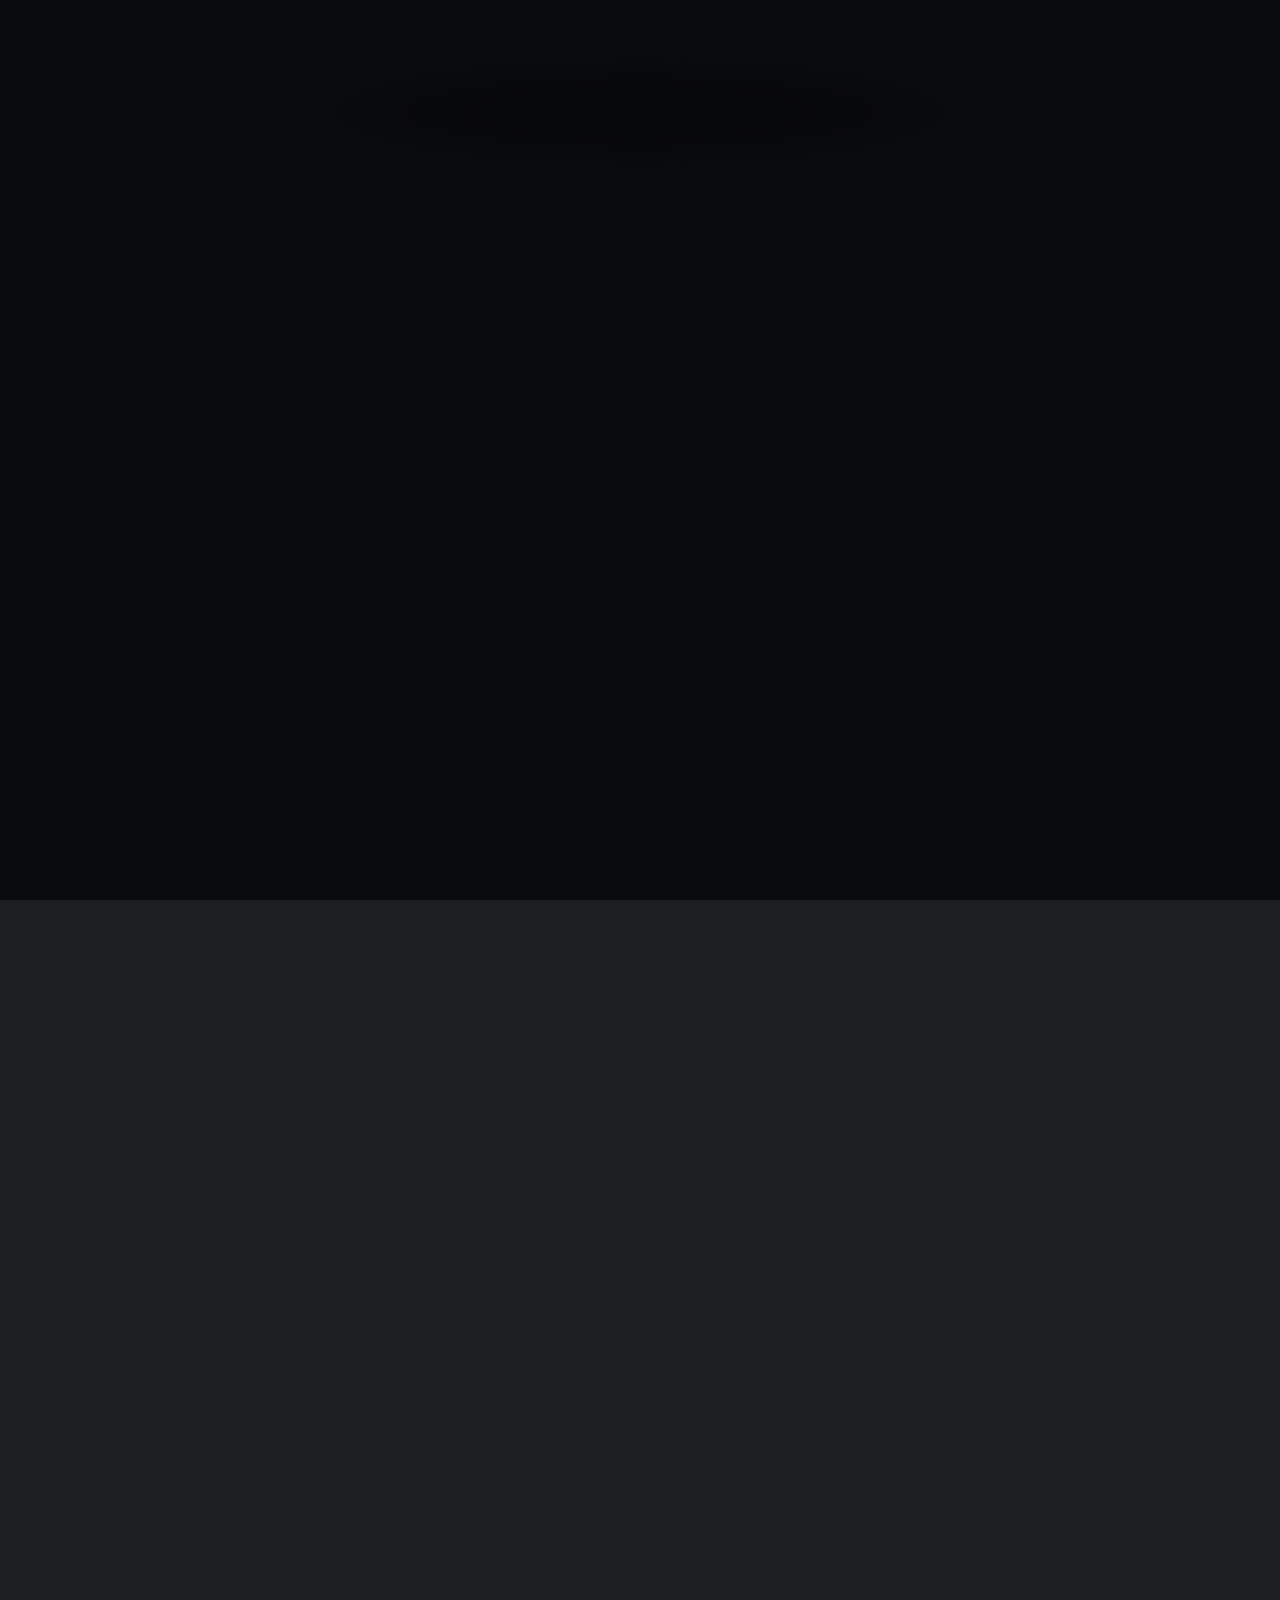
==== commit 20f55bc7: "talks added.html" ====
--- a/index.html
+++ b/index.html
@@ -89,6 +89,9 @@
 									<a href="#community">Experience</a>
 								</li>
 								<li>
+									<a href="#talks">Talks</a>
+								</li>
+								<li>
 								    <a href="#workshops">Workshops</a>
 								</li>
 								<li>
@@ -319,6 +322,64 @@
     						</div>
 						</article>
 
+						<!-- Here is the "Talks" card. -->
+						<article id="talks">
+    						<h3 class="subtitle">Invited seminars</h3>
+
+							<p>
+								<b>OABrera Colloquia</b><br>Oct 6, 2026, Osservatorio Astronomico di Brera, Merate.
+							</p>
+
+							<p>
+								<b>GOSoX Science Collaboration meeting</b><br>Jul 13, 2026, MIT.
+							</p>
+
+							<p>
+								<b>Stanford KIPAC</b><br>May 29, 2026.
+							</p>
+
+							<p>
+								<b>Harvard & Smithsonian Center for Astrophysics</b><br>May 19, 2026, HEAD seminar.
+							</p>
+
+							<p>
+								<b>MIT KAVLI Institute</b><br>May 7, 2026.
+							</p>
+
+							<p>
+								<b>Goddard Space Flight Center</b><br>Apr 30, 2026.
+							</p>
+
+							<p>
+								<b>University of Geneva</b><br>Mar 30, 2026, MIT.
+							</p>
+
+							<h3 class="subtitle">Conference invited talks</h3>
+
+							<p>
+								<b>5xERC on Jets</b><br>Oct 23-24, 2025, Schloss Ringberg, Germany.
+							</p>
+
+							<h3 class="subtitle">Contributed talks</h3>
+
+							<p>
+								<b>The VI Gravi-Gamma-Nu Workshop</b><br>Sep 30-Oct 2, 2026, Università degli Studi di Milano Bicocca, Italy.
+							</p>
+
+							<p>
+								<b>9th Heidelberg International Symposium on High-Energy Gamma-Ray Astronomy</b><br>Aug 31-Sep 4, 2026, University of Heidelberg, Germany.
+							</p>
+
+							<p>
+								<b>MuMeNTA: Multi-Messenger and Numerical Techniques in Astrophysics</b><br>Mar 2-4, 2026, Harokopio University, Greece.
+							</p>
+
+							<p>
+								<b>Extragalactic Jets in Crete</b><br>Aug 25-29, 2025, Heraklion, Greece.
+							</p>
+
+						</article>
+
 						<!-- Here is the "Workshops" card. -->
 						<article id="workshops">
 							<h3 class="subtitle">Astrophysics schools</h3>
